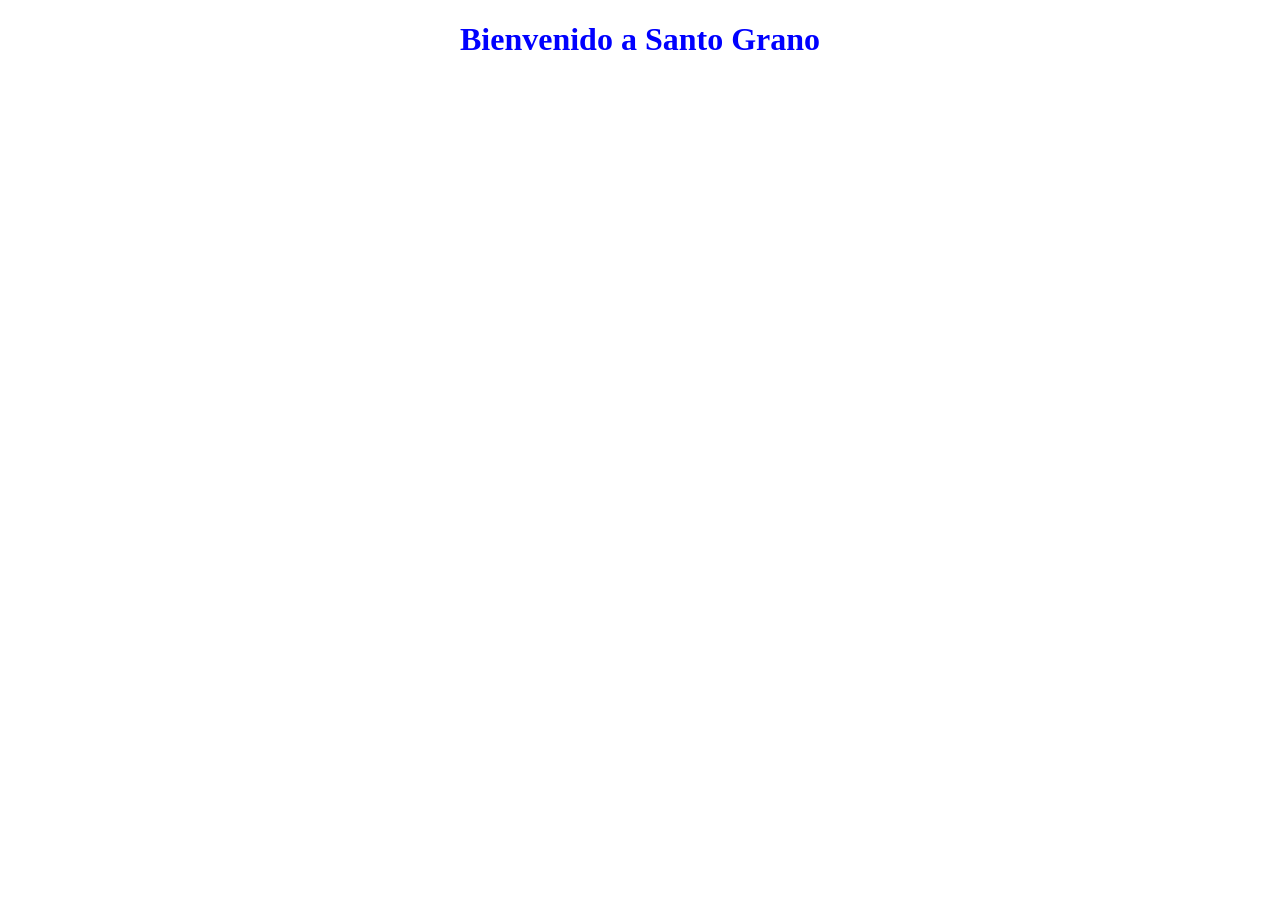
==== index.html @ f7c7f1ad "Primer commit: proyecto cafeteria" ====
<!DOCTYPE html>
<html lang="en">
<head>
    <meta charset="UTF-8">
    <meta name="viewport" content="width=device-width, initial-scale=1.0">
    <title>Cafeteria Santo Grano</title>
    <link rel="stylesheet" href="css/styles.css">
</head>
<body>
    <h1>Bienvenido a Santo Grano</h1>

    

</body>
</html>
---- css/styles.css ----
h1 {
    color: blue;
    text-align: center;
}
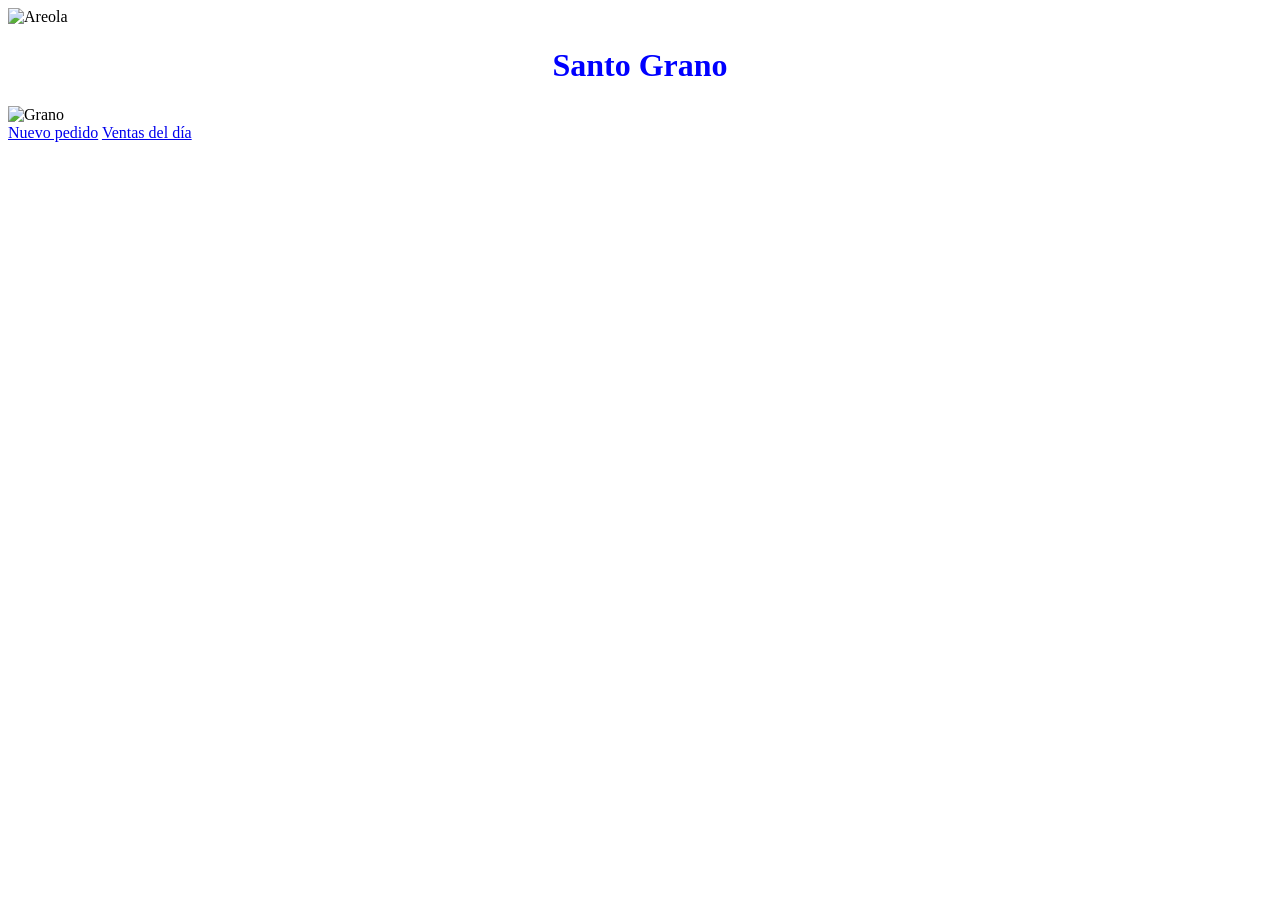
==== commit 02e05ad7: "Inicios de la pagina principal" ====
--- a/index.html
+++ b/index.html
@@ -7,8 +7,16 @@
     <link rel="stylesheet" href="css/styles.css">
 </head>
 <body>
-    <h1>Bienvenido a Santo Grano</h1>
-
+    <header>
+        <img src="" alt="Areola">
+        <h1>Santo Grano</h1>
+        <img src="" alt="Grano">
+    <nav>
+        <a href="nuevopedido.html">Nuevo pedido</a>
+        <a href="ventasdeldia.html">Ventas del día</a>
+    </nav>
+    </header>
+    
     
 
 </body>
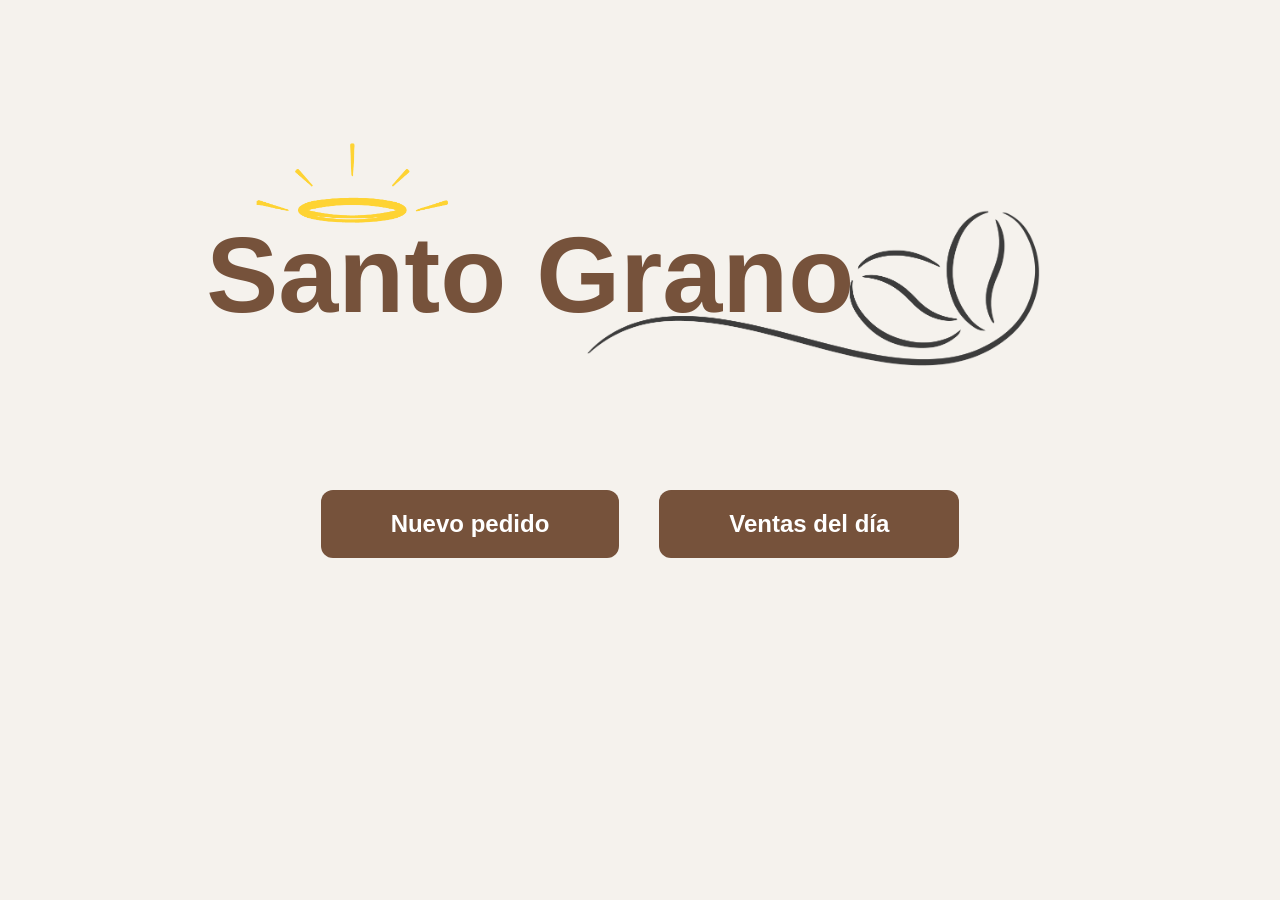
==== commit 34dc4fd9: "Finalizacion de pantalla inicial" ====
--- a/index.html
+++ b/index.html
@@ -8,14 +8,15 @@
 </head>
 <body>
     <header>
-        <img src="" alt="Areola">
+        <img class="areola" src="img/areola.png" alt="Areola">
         <h1>Santo Grano</h1>
-        <img src="" alt="Grano">
+        <img class="grano" src="img/cafe-diseno.png" alt="Grano">    
+    </header>
     <nav>
         <a href="nuevopedido.html">Nuevo pedido</a>
         <a href="ventasdeldia.html">Ventas del día</a>
     </nav>
-    </header>
+
     
     
 
--- a/css/styles.css
+++ b/css/styles.css
@@ -1,4 +1,56 @@
-h1 {
-    color: blue;
-    text-align: center;
+body{
+    margin: 0;
+    padding: 0;
+    font-family: Helvetica;
+    background-color: #f5f2ed;
+}
+
+h1{
+    color: #76523b;
+    font-weight: bold;
+    font-size: 1.5em;
+    margin: 0;
+    white-space: nowrap;
+}
+
+header{
+    position: relative;        
+    display: flex;
+    align-items: center;
+    width: fit-content;        
+    margin: 180px auto 0;       
+    font-size: 4.5rem;
+}
+
+.areola{
+    position: absolute;   
+    width: 3.3em;         
+    top: -0.8em;          
+    left: 0.34em;
+}
+
+.grano{
+     width: 6.9em;              
+    flex-shrink: 0;            
+    margin-left: -3.85em;      
+    transform: translateY(0.25em); 
+}
+
+nav{
+    margin-top: 120px;
+    display: flex;
+    align-items: center;
+    justify-content: center;
+    gap: 40px;
+}
+
+nav a{
+    text-decoration: none;
+    font-weight: bolder;
+    font-size: 1.5em;
+    color: #ffff;
+    background-color: #76523b;
+    padding: 20px 70px;
+    border-radius: 12px;
+
 }
